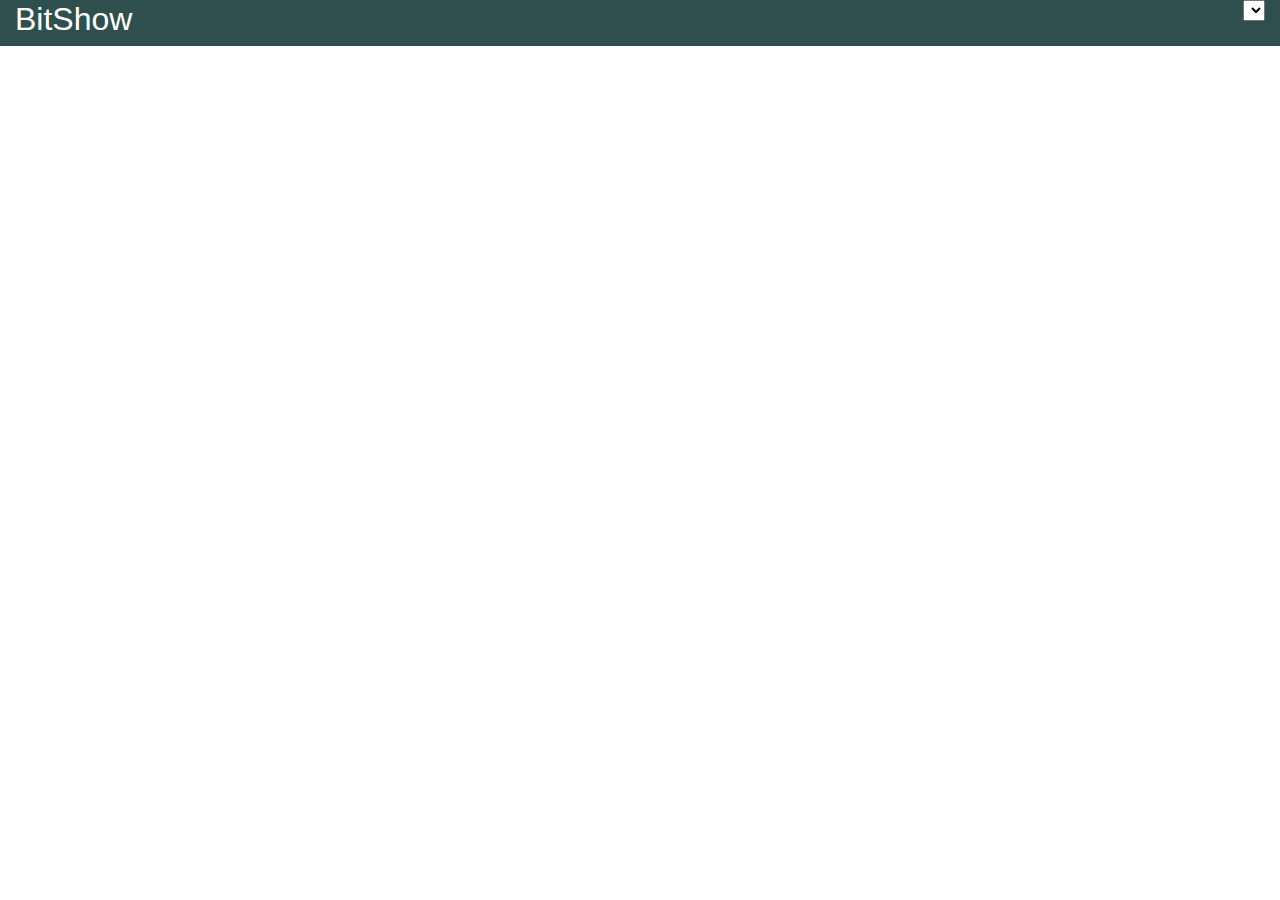
==== index.html @ 6fe7e224 "nekisearchnekiserijaneradi" ====
<!DOCTYPE html>
<html lang="en">

<head>
    <meta charset="UTF-8">
    <meta name="viewport" content="width=device-width, initial-scale=1.0">
    <meta http-equiv="X-UA-Compatible" content="ie=edge">
    <title>Movie Shows</title>
    <link rel="stylesheet" href="movieshow.css">
    <link href="https://stackpath.bootstrapcdn.com/bootstrap/4.3.1/css/bootstrap.min.css" rel="stylesheet"
        integrity="sha384-ggOyR0iXCbMQv3Xipma34MD+dH/1fQ784/j6cY/iJTQUOhcWr7x9JvoRxT2MZw1T" crossorigin="anonymous">

</head>

<body>
    <header class="container-fluid">
        <div class="head row">
            <div class="col-6">
                <h2>BitShow</h2>
            </div>
            <div class="head col-6">
                <select name="" id="sel" class=""></select>
            </div>

        </div>

    </header>
    <main class="container">
        <div class="imgsetup row"></div>
    </main>
    <footer></footer>




    <script src="http://code.jquery.com/jquery-3.3.1.min.js"
        integrity="sha256-FgpCb/KJQlLNfOu91ta32o/NMZxltwRo8QtmkMRdAu8=" crossorigin="anonymous"></script>
    <script type="text/javascript" src="./data.js"></script>
    <script type="text/javascript" src="./ui.js"></script>
    <script type="text/javascript" src="./control.js"></script>
    <script>
        $(function () {
            console.log("DOM ready");
            controller.init()
        })
    </script>
</body>

</html>
---- movieshow.css ----
.svidiv{
    margin-left:10px;
}
.head{
    background-color: darkslategrey;
}
h2{
    color: white;
}
select{
float: right;
}
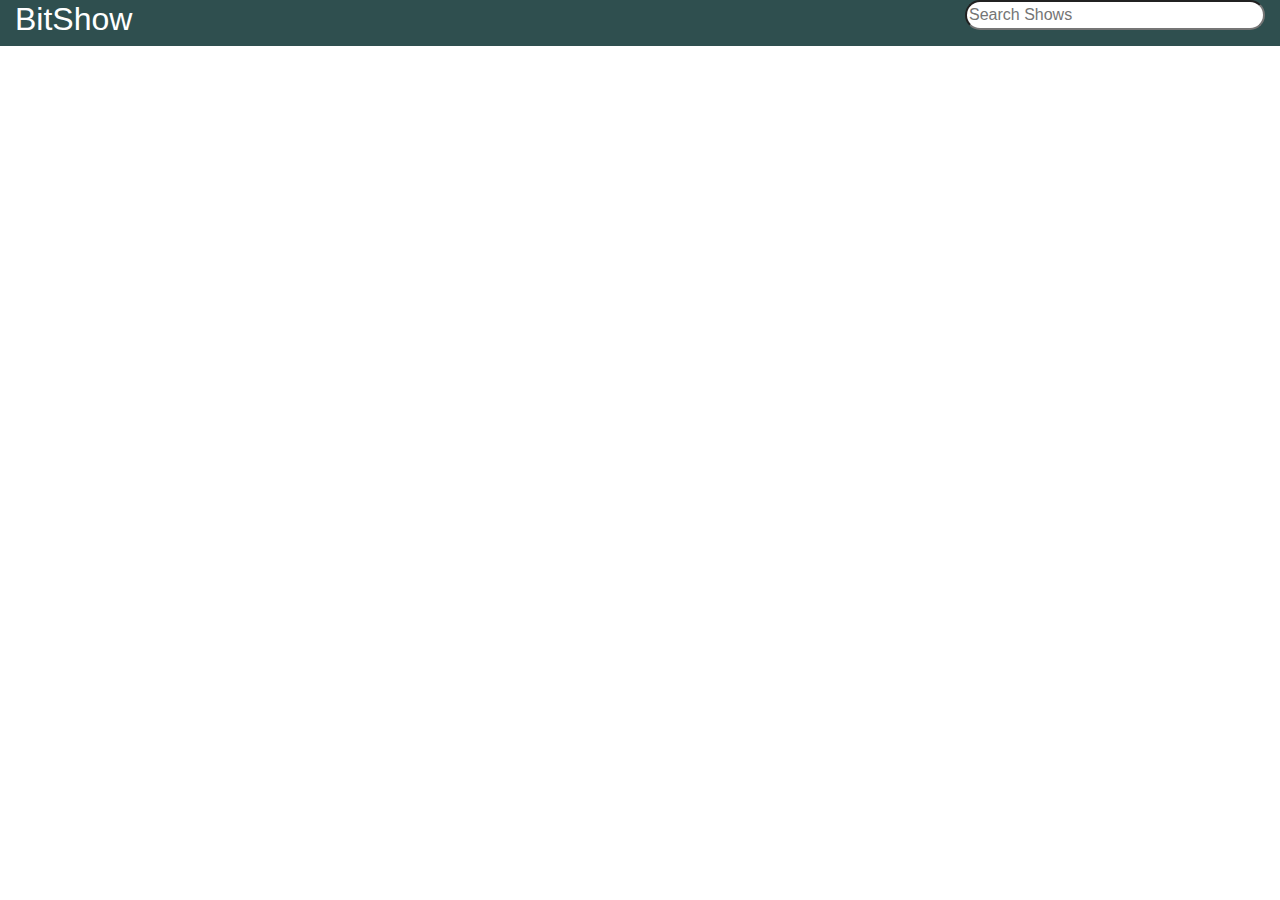
==== commit 0923f90c: "secondpage" ====
--- a/index.html
+++ b/index.html
@@ -19,7 +19,7 @@
                 <h2>BitShow</h2>
             </div>
             <div class="head col-6">
-                <select name="" id="sel" class=""></select>
+                <input type="search" placeholder="Search Shows">
             </div>
 
         </div>
--- a/movieshow.css
+++ b/movieshow.css
@@ -7,6 +7,8 @@
 h2{
     color: white;
 }
-select{
+input{
 float: right;
+width: 300px;
+border-radius: 20px;
 }